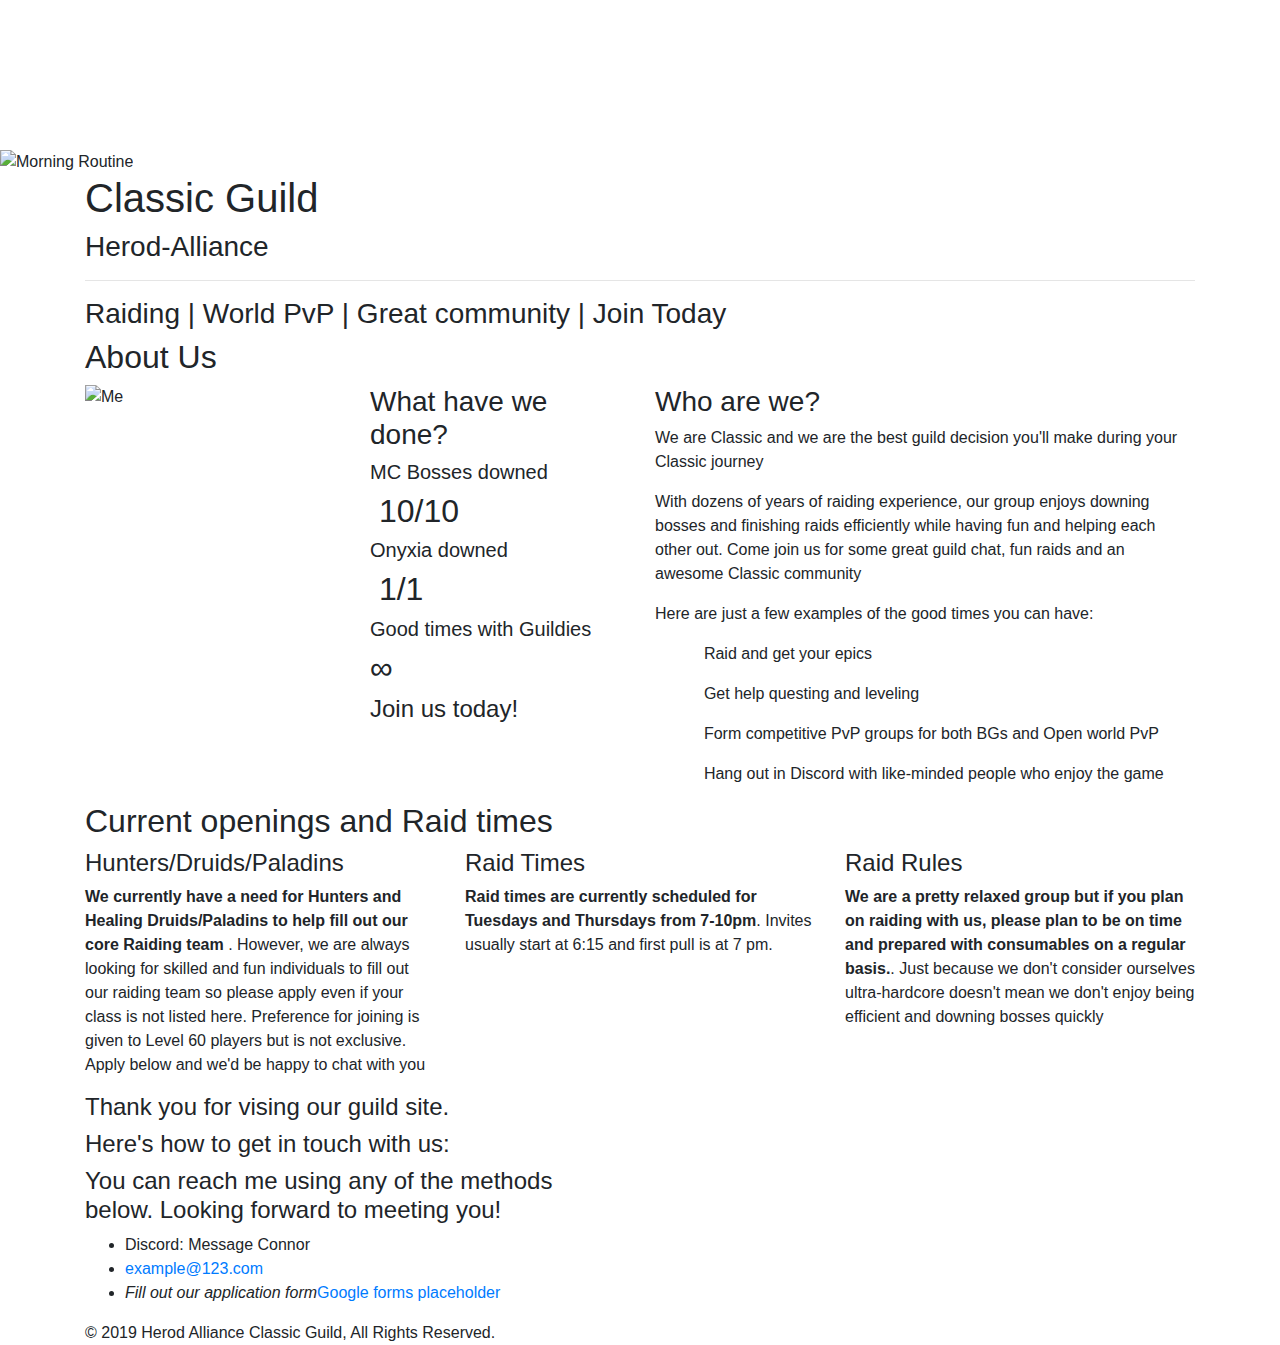
==== index.html @ 7309cb4d "Oct21Update" ====
<!DOCTYPE HTML PUBLIC "-//W3C//DTD HTML 4.01 Transitional//EN"
"http://www.w3.org/TR/html4/loose.dtd">
<html xmlns="http://www.w3.org/1999/xhtml">
	<head>
		<meta charset="UTF-8">
		<meta name="viewport" content="width=device-width, initial-scale=1.0">

		<title>Classic Guild Herod</title> 

		<!-- import scripts -->
		<link rel="stylesheet" href="https://stackpath.bootstrapcdn.com/bootstrap/4.3.1/css/bootstrap.min.css" integrity="sha384-ggOyR0iXCbMQv3Xipma34MD+dH/1fQ784/j6cY/iJTQUOhcWr7x9JvoRxT2MZw1T" crossorigin="anonymous">
		<link href="assets/css/style.css" rel="stylesheet" media="screen">

		<script src="https://code.jquery.com/jquery-3.3.1.slim.min.js"></script>
		<script src="https://cdnjs.cloudflare.com/ajax/libs/popper.js/1.14.3/umd/popper.min.js"></script>
		<script src="https://stackpath.bootstrapcdn.com/bootstrap/4.1.1/js/bootstrap.min.js"></script>
		<script src="https://ajax.googleapis.com/ajax/libs/jquery/3.1.1/jquery.min.js"></script>
		<link href="assets/css/animate.css" rel="stylesheet">
		<link href="assets/css/owl.theme.css" rel="stylesheet">
		<link href="assets/css/owl.carousel.css" rel="stylesheet">
		<link href="assets/css/magnific-popup.css" rel="stylesheet">
		<link href="assets/css/simpletextrotator.css" rel="stylesheet">
		<link href="assets/css/font-awesome-4.7.0/css/font-awesome.min.css" rel="stylesheet" media="screen">
		<link href="https://fonts.googleapis.com/css?family=Raleway" rel="stylesheet">

		<!-- Theme experimentation -->

		<link href="https://fonts.googleapis.com/css?family=Montserrat:400,700" rel="stylesheet" type="text/css">
		<link href='https://fonts.googleapis.com/css?family=Kaushan+Script' rel='stylesheet' type='text/css'>
		<link href='https://fonts.googleapis.com/css?family=Droid+Serif:400,700,400italic,700italic' rel='stylesheet' type='text/css'>
		<link href='https://fonts.googleapis.com/css?family=Roboto+Slab:400,100,300,700' rel='stylesheet' type='text/css'>

		<link href="assets/css/animate.css" rel="stylesheet">

	</head>

	<body>
		<div class = "wrapper">

			<!-- prealoder graphics while site is loading -->

			<div id = "preloader" >
				<div id = "status" >
					<div class = "status-mes"></div>

				</div>

			</div>
		</div>

		<!-- Nav Menu -->

		<!-- Nav Ends -->

		<!-- Intro section start -->

		<section id="intro" class="section">

			<!-- video -->

			<div class="video-container">
				<div class="filter"></div>
				<video autoplay loop class="fillWidth">
					<source src = "assets/images/NYC-Traffic/MP4/NYC-Traffic.mp4" type="video/mp4">
					<source src="assets/images/NYC-Traffic/WEBM/NYC-Traffic.webm" type = "video/webm" >Your browser does not support the video tag. I suggest you upgrade your browser.
				</video>
				<div class="poster hidden">

					<img src="assets/images/NYC-Traffic/snapshots/NYC-Traffic.jpg" alt="Morning Routine">
				</div>

			</div>
			<!-- video end -->

			<!-- "Nav menu" with carousel scroll -->

			<div class="container">

				<div class="row">

					<div class="col-md-12">

						<div class="hello wow bounceInDown">


							<h1>Classic Guild</h1>
							<h3>Herod-Alliance</h3>
							<hr class = "exp">
							<h3><span class="rotate"> Raiding | World PvP |  Great community |  Join Today </span></h3>
						</div>

						</a>

					</div>

				</div>

			</div>

		</section>

		<!-- My Profile -->

		<section id="profile-aboutme" class="section">

			<div class="container">

				<div class="row">

					<div class="col-md-12 headline wow bounceInDown">
						<h2>About Us</h2>
					</div>

					<div class="col-md-3 col-sm-6 hidden-xs wow bounceInLeft">
						<img class="avatar" src="assets/images/wow classic_0.png" alt="Me">
					</div>

					<div class="col-md-3 col-sm-6 wow bounceInUp animated" style="visibility: visible;">

						<div class="profile-widget">
							<h3>What have we done?</h3>

							<h5>MC Bosses downed</h5>
							<div class="stat">
								<div class="stat-icon">
									<h2><i class="fa fa-check" aria-hidden="true"></i>&nbsp;</span><span class="timer" data-to="10">10/10</span></h2>
								</div>
							</div>

							<h5>Onyxia downed</h5>
							<div class="stat">
								<div class="stat-icon">
									<h2><i class="fa fa-check" aria-hidden="true"></i>&nbsp;</span><span class="timer" data-to="2">1/1</span></h2>
								</div>
							</div>

							<h5>Good times with Guildies</h5>
							<div class="stat">
								<div class="stat-icon">
									<h2><i class="fa fa-thumbs-up" aria-hidden="true"></i> &infin;</h2>
								</div>
							</div>

						</div>

						<div class="profile-widget">
							<h4>Join us today!</h4>
							<ul class="widget-social">

							</ul>
						</div>

					</div>

					<div class="col-md-6 col-sm-12 wow bounceInRight">
						<h3>Who are we?</h3>
						<p>
							We are Classic and we are the best guild decision you'll make during your Classic journey
						</p>
						<p>
							With dozens of years of raiding experience, our group enjoys downing bosses and finishing raids efficiently while having fun and helping each other out. Come join us for some great guild chat, fun raids and an awesome Classic community
						</p>

						<p>
							Here are just a few examples of the good times you can have:
							<ul>
								<i class="fa fa-check" aria-hidden="true"></i> &nbsp; Raid and get your epics
							</ul>
							<ul>
								<i class="fa fa-check" aria-hidden="true"></i> &nbsp; Get help questing and leveling
							</ul>
							<ul>
								<i class="fa fa-check" aria-hidden="true"></i> &nbsp; Form competitive PvP groups for both BGs and Open world PvP
							</ul>
							<ul>
								<i class="fa fa-check" aria-hidden="true"></i> &nbsp; Hang out in Discord with like-minded people who enjoy the game
							</ul>
						</p>

					</div>

				</div>

			</div>

		</section>

		<!-- End About me  -->

		<!-- Start Skills -->

		<section id="skills" class="section">

			<div class="container">

				<div class="row">

					<div class="col-md-12 headline wow bounceInDown">
						<h2>Current openings and Raid times</h2>
					</div>

					<div class="col-md-12">

						<div class="row">

							<div class="col-sm-4 wow bounceInRight">
								<div class="service">
									<div class="icon">
										<i class="fa fa-refresh" aria-hidden="true"></i>
									</div>
									<h4>Hunters/Druids/Paladins</h4>
									<div class="text">
										<p>
											<B>We currently have a need for Hunters and Healing Druids/Paladins to help fill out our core Raiding team </b>. However, we are always looking for skilled and fun individuals to fill out our raiding team so please apply even if your class is not listed here. Preference for joining is given to Level 60 players but is not exclusive. Apply below and we'd be happy to chat with you
										</p>
									</div>
								</div>
							</div>

							<div class="col-sm-4 wow bounceInUp" data-wow-delay=".2s">
								<div class="service">
									<div class="icon">
										<i class="fa fa-line-chart" aria-hidden="true"></i>
									</div>
									<h4>Raid Times</h4>
									<div class="text">
										<p>
											<B>Raid times are currently scheduled for Tuesdays and Thursdays from 7-10pm</b>. Invites usually start at 6:15 and first pull is at 7 pm.
										</p>
									</div>
								</div>
							</div>

							<div class="col-sm-4 wow bounceInUp" data-wow-delay=".2s">
								<div class="service">
									<div class="icon">
										<i class="fa fa-exclamation-triangle" aria-hidden="true"></i>
									</div>
									<h4>Raid Rules</h4>
									<div class="text">
										<p>
											<b>We are a pretty relaxed group but if you plan on raiding with us, please plan to be on time and prepared with consumables on a regular basis.</b>. Just because we don't consider ourselves ultra-hardcore doesn't mean we don't enjoy being efficient and downing bosses quickly
										</p>
									</div>
								</div>
							</div>

						</div>

						</div>

					</div>

				</div>

			</div>

		</section>




		<!-- Start Contact -->

		<section id="contact" class="section">

			<div class="container">

				<div class="row">

					<div class="col-md-12 headline wow bounceInLeft">
						<h4>Thank you for vising our guild site.</h4>
						<h4>Here's how to get in touch with us:</h4>
					</div>

					<div class="col-md-6 wow bounceInUp">

						<h4>You can reach me using any of the methods below. Looking forward to meeting you!</h4>

						<ul class="icon-list">
							<li>
								<i class="fa fa-fw fa-phone"></i>Discord: Message Connor
							</li>
							<li>
								<i class="fa fa-fw fa-envelope-o"></i><a href="mailto:example123@123.com">example@123.com</a>
							</li>
							<li>
								<i class="fa fa-linkedin"> Fill out our application form</i><a href="none">Google forms placeholder</a>
							</li>
						</ul>

					</div>
				</div>
			</div>
		</section>

		<!-- End Contact -->

		<!-- Footer -->

		<footer id="footer">

			<div class="container">

				<div class="row">

					<div class="col-md-12">
						<div class="copy">
							© 2019 Herod Alliance Classic Guild, All Rights Reserved.
						</div>
					</div>

				</div>

			</div>

		</footer>

		<!-- End Footer -->

		<!-- Google analytics -->

		<script>
			(function(i, s, o, g, r, a, m) {
				i['GoogleAnalyticsObject'] = r;
				i[r] = i[r] ||
				function() {
					(i[r].q = i[r].q || []).push(arguments)
				}, i[r].l = 1 * new Date();
				a = s.createElement(o),
				m = s.getElementsByTagName(o)[0];
				a.async = 1;
				a.src = g;
				m.parentNode.insertBefore(a, m)
			})(window, document, 'script', 'https://www.google-analytics.com/analytics.js', 'ga');

			ga('create', 'UA-92265893-1', 'auto');
			ga('send', 'pageview');

		</script>

		<!-- Javascript files -->
		<!-- jQuery -->
		<script src="assets/js/jquery-1.11.0.min.js"></script>
		<!-- Bootstrap JS -->
		<script src="assets/bootstrap/dist/js/bootstrap.min.js"></script>
		<!-- Background slider -->
		<script src="assets/js/jquery.backstretch.min.js"></script>
		<!-- OwlCarousel -->
		<script src="assets/js/owl.carousel.min.js"></script>
		<!-- Modal for portfolio -->
		<script src="assets/js/jquery.magnific-popup.min.js"></script>
		<!-- Text rotator -->
		<script src="assets/js/jquery.simple-text-rotator.min.js"></script>
		<!-- Waypoints -->
		<script src="assets/js/jquery.waypoints.js"></script>
		<!-- CountTo  -->
		<script src="assets/js/jquery.countTo.js"></script>
		<!-- WOW - Reveal Animations When You Scroll -->
		<script src="assets/js/wow.min.js"></script>
		<!-- Smooth scroll -->
		<script src="assets/js/smoothscroll.js"></script>
		<!-- Fitvids -->
		<script src="assets/js/jquery.fitvids.js"></script>
		<script src="assets/js/jquery.vide.min.js"></script>
		<!-- Custom scripts -->
		<script src="assets/js/atanasjs"></script>

	</body>
</html>
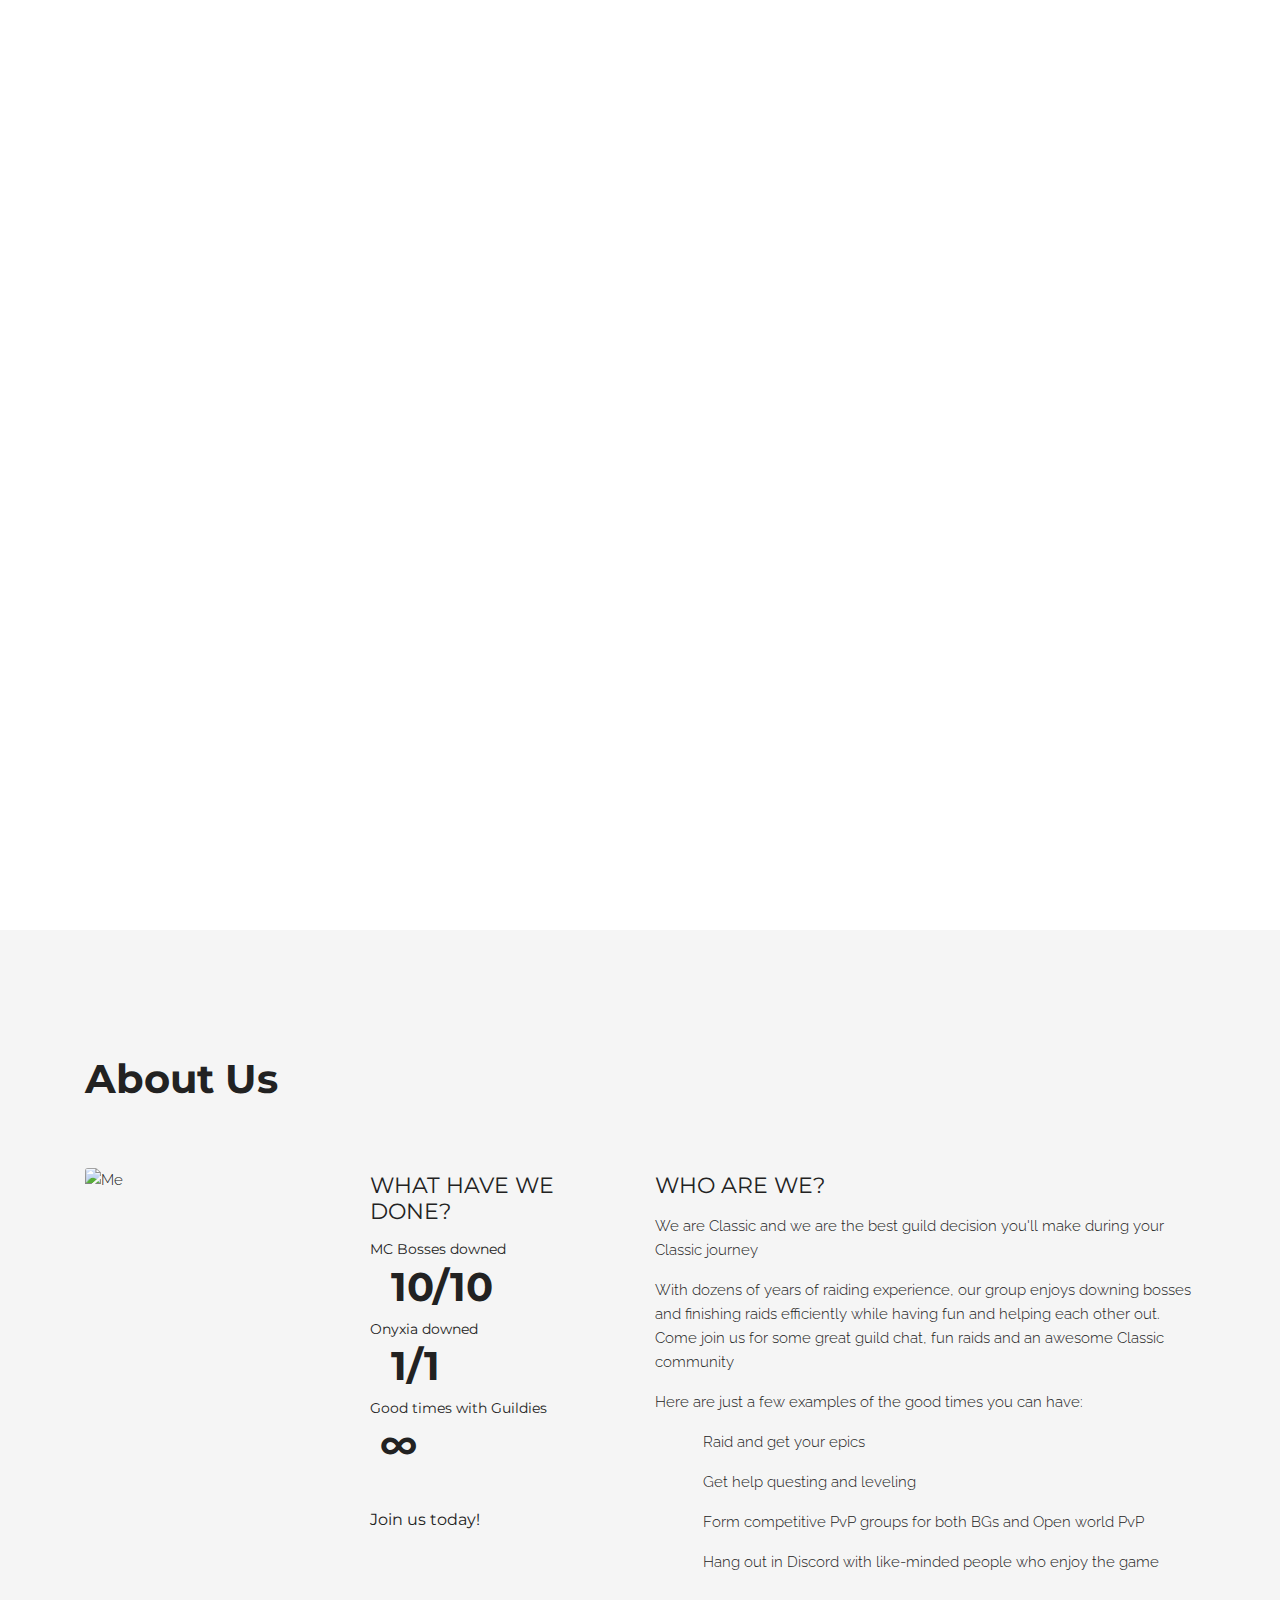
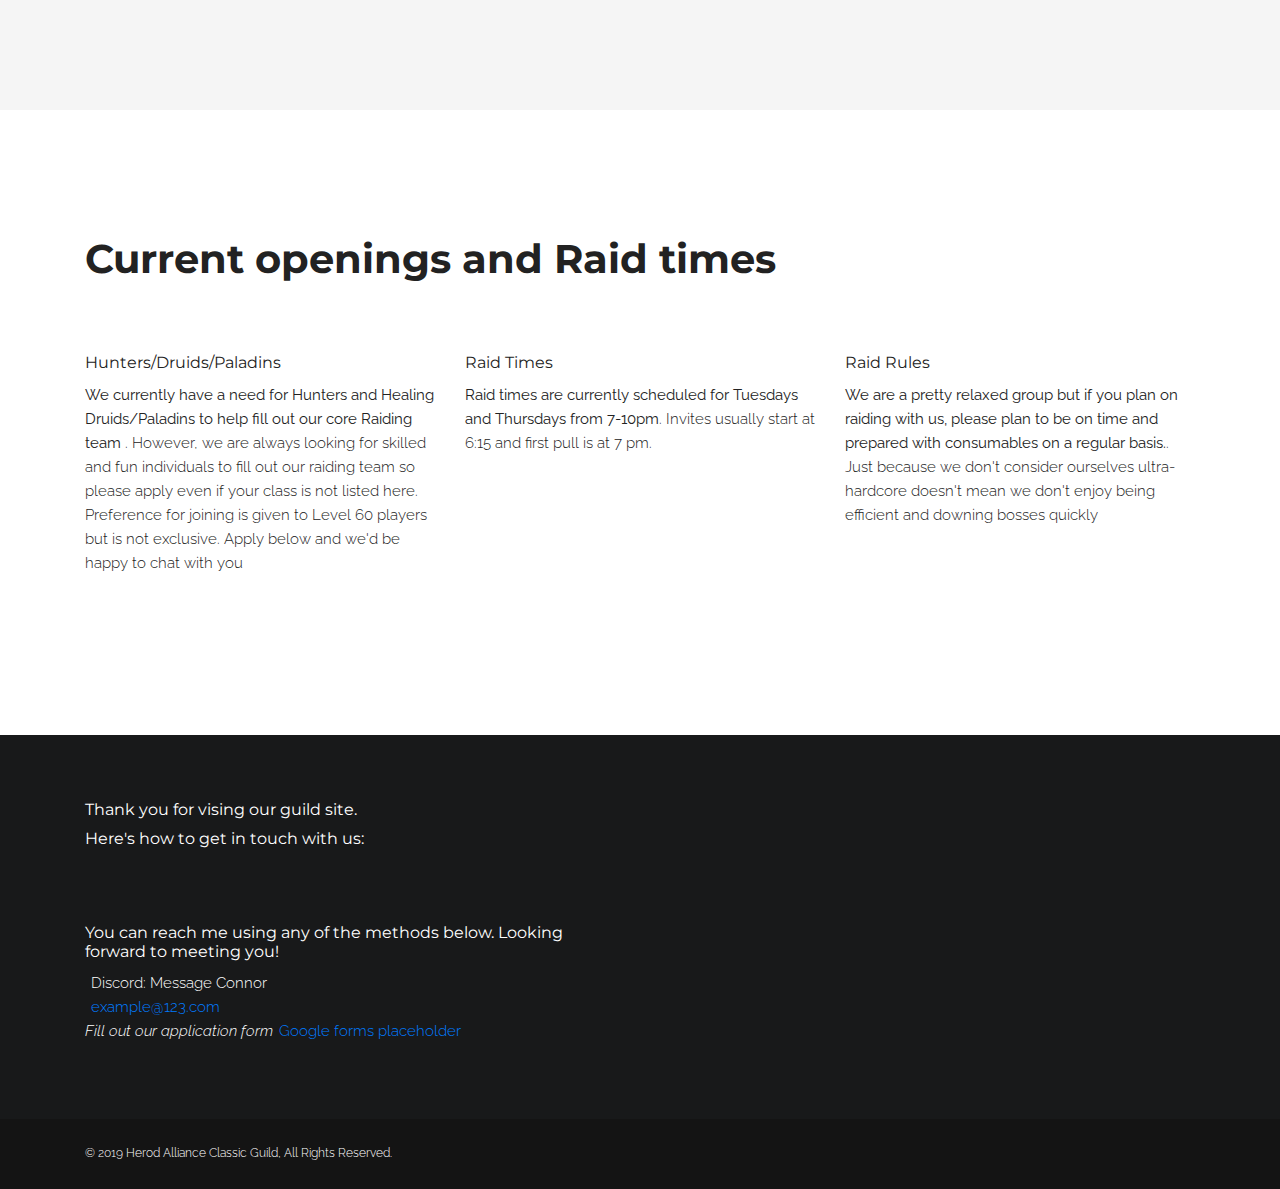
==== commit 42bb333d: "final touches" ====
--- a/index.html
+++ b/index.html
@@ -5,16 +5,12 @@
 		<meta charset="UTF-8">
 		<meta name="viewport" content="width=device-width, initial-scale=1.0">
 
-		<title>Classic Guild Herod</title> 
+		<title>Classic Guild Herod</title>
 
 		<!-- import scripts -->
 		<link rel="stylesheet" href="https://stackpath.bootstrapcdn.com/bootstrap/4.3.1/css/bootstrap.min.css" integrity="sha384-ggOyR0iXCbMQv3Xipma34MD+dH/1fQ784/j6cY/iJTQUOhcWr7x9JvoRxT2MZw1T" crossorigin="anonymous">
 		<link href="assets/css/style.css" rel="stylesheet" media="screen">
 
-		<script src="https://code.jquery.com/jquery-3.3.1.slim.min.js"></script>
-		<script src="https://cdnjs.cloudflare.com/ajax/libs/popper.js/1.14.3/umd/popper.min.js"></script>
-		<script src="https://stackpath.bootstrapcdn.com/bootstrap/4.1.1/js/bootstrap.min.js"></script>
-		<script src="https://ajax.googleapis.com/ajax/libs/jquery/3.1.1/jquery.min.js"></script>
 		<link href="assets/css/animate.css" rel="stylesheet">
 		<link href="assets/css/owl.theme.css" rel="stylesheet">
 		<link href="assets/css/owl.carousel.css" rel="stylesheet">
@@ -112,7 +108,7 @@
 					</div>
 
 					<div class="col-md-3 col-sm-6 hidden-xs wow bounceInLeft">
-						<img class="avatar" src="assets/images/wow classic_0.png" alt="Me">
+						<img class="avatar" src="assets/images/classic_logo.png" alt="Me">
 					</div>
 
 					<div class="col-md-3 col-sm-6 wow bounceInUp animated" style="visibility: visible;">
@@ -340,10 +336,11 @@
 		</script>
 
 		<!-- Javascript files -->
+		<script src="https://cdnjs.cloudflare.com/ajax/libs/popper.js/1.14.3/umd/popper.min.js"></script>
 		<!-- jQuery -->
 		<script src="assets/js/jquery-1.11.0.min.js"></script>
 		<!-- Bootstrap JS -->
-		<script src="assets/bootstrap/dist/js/bootstrap.min.js"></script>
+		<script src="assets/js/bootstrap.min.js"></script>
 		<!-- Background slider -->
 		<script src="assets/js/jquery.backstretch.min.js"></script>
 		<!-- OwlCarousel -->
--- a/assets/css/style.css
+++ b/assets/css/style.css
@@ -0,0 +1,861 @@
+/**
+ * Support: web-master72@yandex.ru;
+ * Author: web-master72
+ *
+ *
+/* ---------------------------------------------- /*
+ * General styles
+/* ---------------------------------------------- */
+
+@import url(https://fonts.googleapis.com/css?family=Montserrat:400,700);
+@import url(https://fonts.googleapis.com/css?family=Raleway:400,300,700);
+
+body {
+	font: 300 15px/1.6 'Raleway', serif, sans-serif;
+	color: #545454;
+}
+
+img {
+	max-width: 100%;
+	height: auto;
+}
+
+a {
+
+}
+
+a:hover {
+	color: #C4C4C4;
+}
+
+/* ---------------------------------------------- /*
+ * Typography
+/* ---------------------------------------------- */
+
+h1, h2, h3, h4, h5, h6 {
+	font: 400 46px/1.2 'Montserrat', serif, sans-serif;
+	margin: 5px 0 5px;
+	color: #222;
+}
+
+h1 {
+	font-size: 64px;
+	font-weight: 700;
+	margin: 5px 0 15px;
+}
+
+h2 {
+	font-size: 40px;
+	font-weight: 700;
+}
+
+h3 {
+	font-size: 22px;
+	text-transform: uppercase;
+	margin: 5px 0 15px;
+}
+
+h4 {
+	font-size: 16px;
+	margin: 5px 0 10px;
+}
+
+h5 {
+	font-size: 14px;
+}
+
+h6 {
+	font-size: 13px;
+}
+
+/* ---------------------------------------------- /*
+ * Transition elements
+/* ---------------------------------------------- */
+
+a,
+.btn,
+.navbar,
+.form-control,
+.portfolio-item-description {
+	-webkit-transition: all 0.125s ease-in-out 0s;
+	   -moz-transition: all 0.125s ease-in-out 0s;
+		-ms-transition: all 0.125s ease-in-out 0s;
+		 -o-transition: all 0.125s ease-in-out 0s;
+			transition: all 0.125s ease-in-out 0s;
+}
+
+.portfolio-item-preview {
+	-webkit-transition: all 0.3s ease-in-out 0s;
+	   -moz-transition: all 0.3s ease-in-out 0s;
+		-ms-transition: all 0.3s ease-in-out 0s;
+		 -o-transition: all 0.3s ease-in-out 0s;
+			transition: all 0.3s ease-in-out 0s;
+}
+
+/* ---------------------------------------------- /*
+ * Reset box-shadow
+/* ---------------------------------------------- */
+
+.btn,
+.panel,
+.progress,
+.form-control,
+.modal-content,
+.form-control:hover,
+.form-control:focus {
+	-webkit-box-shadow: none;
+			box-shadow: none;
+}
+
+/* ---------------------------------------------- /*
+ * Reset border-radius
+/* ---------------------------------------------- */
+
+.btn,
+.label,
+.alert,
+.avatar,
+.progress,
+.form-control,
+.modal-content,
+.panel-group .panel,
+.widget-social li a {
+	-webkit-border-radius: 3px;
+	   -moz-border-radius: 3px;
+		 -o-border-radius: 3px;
+			border-radius: 3px;
+}
+
+/* ---------------------------------------------- /*
+ * Inputs styles
+/* ---------------------------------------------- */
+
+.form-control {
+	background: #FFF;
+	border: 2px solid #C4C4C4;
+	height: 54px;
+	font-size: 14px;
+	padding: 15px;
+	color: #777;
+}
+
+.input-lg, .form-horizontal .form-group-lg .form-control {
+	height: 62px;
+}
+
+.input-sm, .form-horizontal .form-group-sm .form-control {
+	height: 40px;
+	font-size: 12px;
+}
+
+/* ---------------------------------------------- /*
+ * Custom button style
+/* ---------------------------------------------- */
+
+.btn {
+	font-weight: 700;
+	font-size: 14px;
+	padding: 17px 27px;
+	border: 0;
+}
+
+.btn:hover, .btn:focus, .btn:active, .btn.active {
+	outline: inherit !important;
+}
+
+/* Button icons */
+
+.btn .icon-before {
+	margin-right: 6px;
+}
+
+.btn .icon-after {
+	margin-left: 6px;
+}
+
+/* Button size */
+
+.btn-lg, .btn-group-lg > .btn {
+	padding: 22px 24px;
+	font-size: 14px;
+}
+
+.btn-sm, .btn-group-sm > .btn {
+	padding: 11px 18px;
+	font-weight: 400;
+	font-size: 12px;
+}
+
+.btn-xs, .btn-group-xs > .btn {
+	padding: 7px 14px;
+	font-size: 10px;
+}
+
+.btn-list .btn {
+	margin-bottom: 5px;
+}
+
+/* Button types*/
+
+.btn-default {
+	background: #EEEEEE;
+}
+
+.btn-custom-1, .btn-custom-2 {
+	background: transparent;
+	border: 2px solid #EF4836;
+	padding: 15px 25px;
+}
+
+.btn-custom-2 {
+	border: 2px solid #222;
+}
+
+.btn-custom-1:hover, .btn-custom-1:focus, .btn-custom-1:active, .btn-custom-1.active {
+	background: #EF4836;
+	border: 2px solid #EF4836;
+	color: #FFF;
+}
+
+.btn-custom-2:hover, .btn-custom-2:focus, .btn-custom-2:active, .btn-custom-2.active {
+	background: #222;
+	border: 2px solid #222;
+	color: #FFF;
+}
+
+/* ---------------------------------------------- /*
+ * Alerts style
+/* ---------------------------------------------- */
+
+.alert {
+	border: 0;
+}
+
+/* ---------------------------------------------- /*
+ * Skill-bars
+/* ---------------------------------------------- */
+
+.skill-bar {
+	background: #C4C4C4;
+	display: table;
+	height: 4px;
+	width: 100%;
+	margin: 10px -2px 20px -2px;
+}
+
+.skill-bar .skill-rate-on {
+	background: #353535;
+}
+
+.skill-rate-on, .skill-rate-off {
+	display: table-cell;
+	border-left: 2px solid #FFF;
+	border-right: 2px solid #FFF;
+}
+
+/* ---------------------------------------------- /*
+ * Progress bars
+/* ---------------------------------------------- */
+
+.progress {
+	background: #E5E5E5;
+	margin-top: 10px;
+	margin-bottom: 20px;
+}
+
+.progress-bar {
+	background: #353535;
+	box-shadow: none;
+}
+
+/* ---------------------------------------------- /*
+ * Tabs
+/* ---------------------------------------------- */
+
+.nav-pills, .nav-tabs {
+	margin-bottom: 20px;
+}
+
+.nav-pills > li > a {
+	border-radius: 3px;
+}
+
+.nav-tabs > li > a {
+	border-radius: 3px 3px 0 0;
+}
+
+/* ---------------------------------------------- /*
+ * Panels
+/* ---------------------------------------------- */
+
+.panel {
+	border: 0;
+}
+
+.panel-body {
+	background: #f5f5f5;
+}
+
+.panel-group .panel-heading + .panel-collapse > .panel-body {
+	border: 0;
+}
+
+/* ---------------------------------------------- /*
+ * Modal
+/* ---------------------------------------------- */
+
+.modal-content {
+	border: 0;
+}
+
+/* ---------------------------------------------- /*
+ * Labels
+/* ---------------------------------------------- */
+
+.label {
+	padding: .2em .6em .2em;
+	font-size: 70%;
+}
+
+.label-custom-1 {
+	background: #EF4836;
+}
+
+.label-custom-2 {
+	background: #222;
+}
+
+/* ---------------------------------------------- /*
+ * General
+/* ---------------------------------------------- */
+
+.wrapper {
+	overflow: hidden;
+}
+
+.section, .callout {
+	position: relative;
+	padding: 120px 0;
+}
+
+.callout {
+	background: #F5F5F5;
+}
+
+.headline {
+	margin: 0 0 60px;
+}
+
+.headline p {
+	font-weight: 700;
+	/*color: #C4C4C4;*/
+}
+
+.callout-btn {
+	margin-top: 10px;
+}
+
+.rotate {
+	text-shadow: 1px 0 0 #000, 0 -1px 0 #000, 0 1px 0 #000, -1px 0 0 #000;
+}
+
+.nomargin {
+	margin: 0 !important;
+}
+
+.long-down {
+	margin-bottom: 40px;
+}
+
+.icon-list {
+	list-style: none;
+	padding: 0px;
+}
+
+.icon-list > li > i {
+	margin-right: 6px;
+}
+
+h3 > .fa {
+	font-size: 24px;
+	margin-right: 6px;
+}
+
+
+/* ---------------------------------------------- /*
+ * Navigation
+/* ---------------------------------------------- */
+
+.navbar {
+	background: none;
+	border-radius: 0;
+	border: 0;
+	padding: 20px 0;
+	text-transform: uppercase;
+	color: #FFF !important;
+}
+
+.navbar-custom .nav li a:hover,
+.navbar-custom .nav li a:focus,
+.navbar-custom .nav li.active {
+	background: none;
+	outline: 0;
+	color: #EF4836;
+}
+
+.navbar-custom .navbar-brand {
+	font: 700 18px/1.2 'Montserrat', serif, sans-serif;
+	color: #FFF;
+}
+
+.navbar-custom .navbar-nav > li.active {
+	border-bottom: 3px solid #FFF;
+}
+
+.navbar-custom .navbar-toggle .icon-bar {
+	background: #FFF;
+}
+
+.navbar-custom .navbar-nav > li > a,
+.navbar-custom .navbar-nav .dropdown-menu > li > a {
+	color: #FFF;
+	font-size: 12px;
+}
+
+.navbar-color,
+.custom-collapse {
+	background: #FFF;
+	box-shadow: 0 0 4px rgba(0, 0, 0, .2);
+	padding: 0;
+}
+
+.navbar-color .navbar-brand,
+.custom-collapse .navbar-brand,
+.navbar-color .navbar-nav > li > a,
+.navbar-color .navbar-nav .dropdown-menu > li > a,
+.custom-collapse .navbar-nav > li > a,
+.custom-collapse .navbar-nav .dropdown-menu > li > a {
+	color: #222;
+}
+
+.navbar-color .navbar-nav > li.active {
+	border-bottom: 3px solid #222;
+}
+
+.custom-collapse .navbar-nav {
+	text-align: left;
+}
+
+.custom-collapse .navbar-nav > li.active {
+	border: 0;
+}
+
+.navbar-color .navbar-toggle .icon-bar,
+.custom-collapse .navbar-toggle .icon-bar {
+	background: #222;
+}
+
+/* ---------------------------------------------- /*
+ * Intro
+/* ---------------------------------------------- */
+
+#intro {
+	padding: 300px 0 300px 0;
+	text-align: center;
+	color: #FFF;
+
+}
+
+#intro h1, #intro h2,  #intro h4, #intro h5, #intro h6 {
+	color: #FFF;
+	font-family: "Raleway", "Helvetica Neue", Helvetica, Arial, sans-serif;
+    font-weight: 900;
+    text-transform: uppercase;
+    font-size:80px;
+
+}
+
+#intro h3,h1 {
+	color: #FFF;
+	font-family: "Raleway", "Helvetica Neue", Helvetica, Arial, sans-serif;
+    font-weight: 900;
+    text-transform: uppercase;
+    font-size:30px;
+    text-shadow: 1px 0 0 #000, 0 -1px 0 #000, 0 1px 0 #000, -1px 0 0 #000;
+}
+
+.hello {
+	margin: 0 0 100px;
+}
+
+hr.colored {
+  border-color: #EF4035;
+
+}
+@media (min-width: 768px) {
+  hr {
+    max-width: 200px;
+    margin: 20px auto;
+    border-bottom:1px solid white;
+    border-top:1px solid white;
+  }
+  hr.left {
+    margin: 20px auto 20px 0;
+  }
+  hr.right {
+    margin: 20px 0 20px auto;
+  }
+}
+
+/* ---------------------------------------------- /*
+ * Profile-contact
+/* ---------------------------------------------- */
+
+#profile-aboutme {
+	background: #18191a;
+    background: #F5F5F5;
+	color: #222;
+}
+
+#profile-contact {
+	box-shadow: 0 0 4px rgba(0, 0, 0, .2);
+	padding: 20px 0;
+}
+
+.profile-sameline  {
+    font-size: 18px;
+	color: #222;
+    line-height: 42px;
+    vertical-align: central;
+}
+
+.profile-item i {
+	display: block;
+	line-height: 42px;
+	font-size: 32px;
+	color: #222;
+}
+
+.profile-widget {
+	margin-bottom: 40px;
+}
+
+.widget-social {
+	padding: 0;
+	margin: 0;
+}
+
+.widget-social li {
+	display: inline-block;
+	margin-right: 5px;
+}
+
+.widget-social li a {
+	background: #2e2e2e;
+	text-align: center;
+	display: block;
+	width: 40px;
+	line-height: 40px;
+	font-size: 1.25em;
+	color: #FFF;
+}
+
+.widget-social li a:hover {
+	background: #0099ff;
+}
+
+.stat .stat-icon {
+	margin-bottom: 10px;
+	font-size: 32px;
+	color: #222;
+}
+
+.stat .stat-icon i {
+	margin-right: 10px;
+}
+
+/* ---------------------------------------------- /*
+ * Service
+/* ---------------------------------------------- */
+
+.service {
+	margin: 0 0 40px;
+}
+
+.service .icon {
+	font-size: 32px;
+	margin: 0 0 5px;
+	color: #222;
+}
+
+/* ---------------------------------------------- /*
+ * Exp
+/* ---------------------------------------------- */
+
+.resume-items {
+	margin-bottom: 40px;
+}
+
+#exp hr {
+    max-width: 600px;
+    margin: 20px auto;
+    border-bottom:1px solid white;
+  }
+
+.resume-place {
+	margin-bottom: 20px;
+}
+
+.resume-place > i,
+.resume-place > h4 > i {
+	color: #C4C4C4;
+	font-size: 14px;
+	margin-right: 5px;
+}
+
+/* ---------------------------------------------- /*
+ * Clients
+/* ---------------------------------------------- */
+
+.owl-theme .owl-item {
+	text-align: center;
+}
+
+.owl-theme .owl-controls .owl-page span {
+	margin: 0 4px;
+}
+
+.owl-theme .owl-controls .owl-page span {
+	border-radius: 0;
+	width: 40px;
+	height: 4px;
+}
+
+.owl-theme .owl-controls .owl-pagination {
+	margin-top: 20px;
+}
+
+/* ---------------------------------------------- /*
+ * Portfolio
+/* ---------------------------------------------- */
+
+.portfolio-item {
+	margin-bottom: 20px;
+	overflow: hidden;
+}
+
+.portfolio-item-preview {
+	position: relative;
+}
+
+.portfolio-item:hover .portfolio-item-preview {
+	-webkit-transform: scale(1.1) rotate(2deg);
+	   -moz-transform: scale(1.3) rotate(3deg);
+		-ms-transform: scale(1.3) rotate(3deg);
+		 -o-transform: scale(1.3) rotate(3deg);
+			transform: scale(1.2) rotate(3deg);
+}
+
+.portfolio-item:hover .portfolio-item-description {
+	opacity: 1;
+	bottom: 0;
+}
+
+.portfolio-item-description {
+	background: rgba(255, 255, 255, .85);
+	position: absolute;
+	right: 0;
+	bottom: -70px;
+	left: 0;
+	padding: 25px;
+	text-align: center;
+	opacity: 0;
+	color: #222;
+}
+
+/* ---------------------------------
+    Profile
+    --------------------------------
+*/
+#profile {
+	background: #18191a;
+    background: #F5F5F5;
+	color: #FFF;
+}
+
+#profile p {
+    color: #000;
+}
+
+#profile h1, #profile h2, #profile h3, #profile h4, #profile h5, #profile h6 {
+	color: #222;
+}
+
+#profile .form-control {
+	border: 0;
+}
+
+/* ---------------------------------------------- /*
+ * Contact
+/* ---------------------------------------------- */
+
+
+#contact {
+	background: #18191a;
+	color: #FFF;
+	padding: 60px;
+}
+
+#contact h1, #contact h2, #contact h3, #contact h4, #contact h5, #contact h6 {
+	color: #FFF;
+}
+
+#contact .form-control {
+	border: 0;
+}
+
+.ajax-response {
+	margin-top: 15px;
+}
+
+#footer {
+	background: #141414;
+	padding: 20px 0;
+	color: #FFF;
+}
+
+#footer .copy {
+	font-size: 12px;
+	margin: 5px 0;
+}
+
+/* ---------------------------------------------- /*
+ * Preloader
+/* ---------------------------------------------- */
+
+#preloader {
+	background: #FFF;
+	bottom: 0;
+	left: 0;
+	position: fixed;
+	right: 0;
+	top: 0;
+	z-index: 9999;
+}
+
+p {
+	color:#222222;
+}
+
+#status, .status-mes {
+	background-image: url(../images/giphy.gif);
+	background-position: center;
+	background-repeat: no-repeat;
+	height: 245px;
+	left: 50%;
+	margin: -100px 0 0 -100px;
+	position: absolute;
+	top: 50%;
+	width: 250px;
+}
+
+.status-mes {
+	background: none;
+	left: 0;
+	margin: 0;
+	text-align: center;
+	top: 65%;
+}
+
+.status-mes h4 {
+	color: #222;
+	margin-top: 30px;
+}
+
+
+/* ---------------------------------------------- /*
+ * Media
+/* ---------------------------------------------- */
+
+@media (max-width: 767px) {
+
+	.wrapper {
+		text-align: center;
+	}
+
+	#profile-contact .profile-item {
+		margin: 0 0 20px;
+	}
+
+	#stats .stat {
+		margin: 0 0 20px;
+	}
+
+}
+
+/* ---------------------------------------------- /*
+ * Intro area Video CSS
+/* ---------------------------------------------- */
+
+.homepage-hero-module {
+    border-right: none;
+    border-left: none;
+    position: relative;
+}
+.no-video .video-container video,
+.touch .video-container video {
+    display: none;
+}
+.no-video .video-container .poster,
+.touch .video-container .poster {
+    display: block !important;
+}
+.video-container {
+    position: relative;
+    bottom: 0%;
+    left: 0%;
+    height: 100%;
+    width: 100%;
+    overflow: hidden;
+    background: #000;
+}
+.video-container .poster img {
+    width: 100%;
+    bottom: 0;
+    position: absolute;
+}
+.video-container .filter {
+    z-index: 100;
+    position: absolute;
+    background: rgba(0, 0, 0, 0.4);
+    width: 100%;
+}
+.video-container video {
+    position: absolute;
+    z-index: 0;
+    bottom: 0;
+}
+.video-container video.fillWidth {
+    width: 100%;
+}
+
+/* ---------------------------------------------- /*
+ * Education area CSS
+/* ---------------------------------------------- */
+
+.team-member {
+  text-align: center;
+  margin-bottom: 50px;
+}
+.team-member img {
+  margin: 0 auto;
+  border: 7px solid white;
+}
+.team-member h4 {
+  margin-top: 25px;
+  margin-bottom: 0;
+  text-transform: none;
+}
+.team-member p {
+  margin-top: 0;
+}
